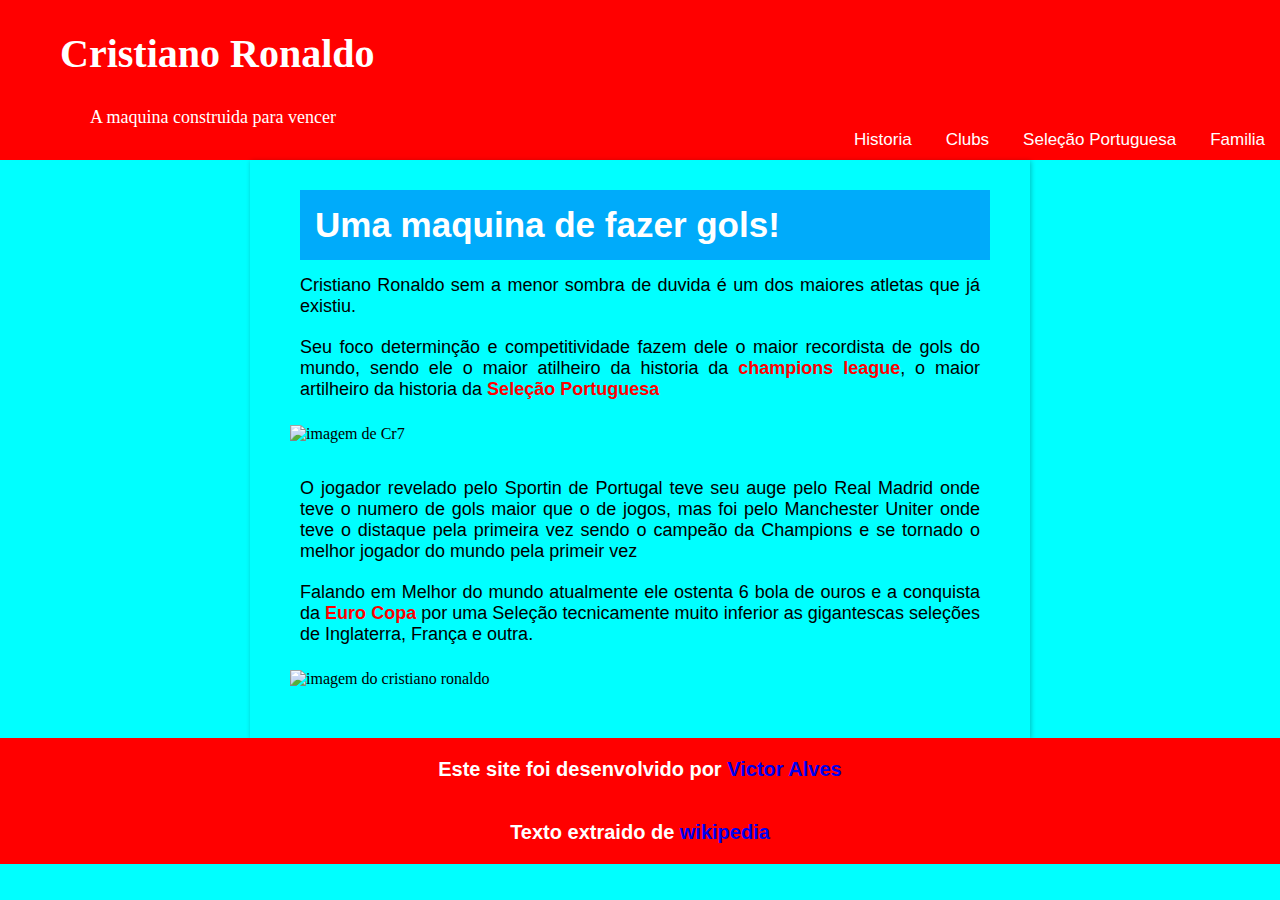
==== index.html @ 83f21ecb "atualização" ====
<!DOCTYPE html>
<html lang="pt-br">
<head>
    <meta charset="UTF-8">
    <meta http-equiv="X-UA-Compatible" content="IE=edge">
    <meta name="Descripition" >
    <meta name="viewport" content="width=device-width, initial-scale=1.0">
    <title>Cristiano Ronaldo</title>
    <link rel="shortcut icon" href="icone/favicon.ico" type="image/x-icon">
    <link rel="stylesheet" href="estilo/stilo.css">
</head>
<body>
    <header>
        <a href="index.html">
            <h1>Cristiano Ronaldo</h1>
            <p>A maquina construida para vencer</p>
        </a>
    </header>
        
    <nav>
        <a href="paginas/historia.html">Historia</a>
        <a href="paginas/club.html">Clubs</a>
        <a href="paginas/selecao.html">Seleção Portuguesa</a>
        <a href="paginas/familia.html">Familia</a>
    </nav>
    <main>
        <section>
            <h2>Uma maquina de fazer gols!</h2>
            <p>Cristiano Ronaldo sem a menor sombra de duvida é um dos maiores atletas que já existiu.</p>
            <p>Seu foco determinção e competitividade  fazem dele o maior recordista de gols do mundo, sendo ele o maior atilheiro da historia da <Strong>champions league</Strong>, o maior artilheiro da historia da <strong>Seleção Portuguesa</strong>
            </p>
            <picture>
                <source media="(max-width:600px )" srcset="https://a.espncdn.com/combiner/i?img=%2Fphoto%2F2021%2F1030%2Fr930679_1296x729_16%2D9.jpg">
                <source media="(max-width:750px)" srcset="https://placar.abril.com.br/wp-content/uploads/2021/10/cristiano-ronaldo-02.jpg">
                <img src="https://cdn.resfu.com/media/img_news/goal_cristiano-ronaldo-portugal-2018_qn83ershsr9s1vc3r7i7bwznl.jpg?size=1200x&lossy=1" alt="imagem de Cr7">
            </picture>
        </section>
        <section>
            <p>
                O jogador revelado pelo Sportin de Portugal teve seu auge pelo Real Madrid onde teve o numero de gols maior que o de jogos, mas foi pelo Manchester Uniter onde teve o distaque pela primeira vez sendo o campeão da Champions  e se tornado o melhor jogador do mundo pela primeir vez

            </p>
            <p>
                Falando em Melhor do mundo atualmente ele ostenta 6 bola de ouros e a conquista da <strong>Euro Copa</strong> por uma Seleção tecnicamente muito inferior as gigantescas seleções de Inglaterra, França e outra.
            </p>
            <img src="https://images.daznservices.com/di/library/GOAL/93/4f/cristiano-ronaldo-euro-2016-european-championships-france_14iatl8tqnc7fzm7tijr676m7.jpg?t=-657850891" alt="imagem do cristiano ronaldo">
        </section>
    </main>
    <footer>
        <p>Este site foi desenvolvido por <a href="#">Victor Alves</a></p>
        <p>Texto extraido de <a href="https://pt.wikipedia.org/wiki/Cristiano_Ronaldo" target="_blank" rel="noopener noreferrer">wikipedia</a></p>
    </footer>
    
</body>
</html>
---- estilo/stilo.css ----
@charset "UTF-8";

*{
    margin: 0;
    padding: 0;
    outline: none;
}
body{
    min-height: 100vh;
    background-color: aqua;

}
header{
    height:130px;
    background-color: rgb(255, 0, 0);
    ;
}
header a h1{
    font-family: Georgia, 'Times New Roman', Times, serif;
    font-size: 40px;
    font-weight: bold;
    color: white;
    padding-left: 60px;
    padding-bottom: 15px;
    padding-top: 30px;
}
header a p{
    font-family: Georgia, 'Times New Roman', Times, serif;
    font-weight: 500;
    color: white;
    padding-left: 85px;

}
a{
    text-decoration: none;
    
}
main{
    background-color: aqua;
    min-width: 320px;
    max-width: 720px;
    margin: auto;
    box-shadow: 1px 1px 5px rgba(0, 0, 0, 0.249);
    padding: 30px;
    
}
section{
    min-width: 300px;
    max-width: 700px;
    margin: auto;
}
article{
    padding: 10px;
}
article a {
    color: red;
    font-size: 20px;
    font-family: Georgia, 'Times New Roman', Times, serif;

}
nav{
    text-align: right;
    background-color: red;
    padding-bottom: 10px;
    
}
nav a {
    font-family: 'Franklin Gothic Medium', 'Arial Narrow', Arial, sans-serif;
    font-size: 17px;
    margin: 15px;
    color: white;


}
nav a:hover{
    background-color:rgba(0, 0, 0, 0.219);
    padding: 10px;
    border-radius: 10px;

    
}
h1{
    font-family: Arial, Helvetica, sans-serif;
    font-weight: bolder;
    font-size: 40px;
    padding-left: 20px;
    padding-bottom: 15px;
    
}
h2{
    font-family: Arial, Helvetica, sans-serif;
    background-color: rgb(0, 171, 250);
    color: white;
    font-size:35px;
    font-weight: bolder;
    padding: 15px;
    margin-left: 10px;
}
h3{
    font-family: Arial, Helvetica, sans-serif;
    font-size: 25px;
    font-weight: bold;
    padding: 10px;

}
strong{
    color: red;
}
p{
    font-family: Arial, Helvetica, sans-serif;
    font-size: 18px;
    font-weight: 400;
    color: black;
    text-align: justify;
    margin: auto;
    min-width: 320px;
    max-width: 700px;
    padding: 5px;
    margin: 10px 5px;
}

img{
    display: block;
    width: 100%;
    margin: auto;
    margin-top: 20px;
    padding-bottom: 20px;
}
footer{
    background-color: red;
    

}
footer p {
    text-align: center;
    font-family: Arial, Helvetica, sans-serif;
    color: white;
    min-width: 320px;
    max-width: 720px;
    font-size: 20px;
    font-weight: bold;
    margin-top: 0px;
    margin-bottom: 0px;
    padding: 20px;
    margin: auto;
}
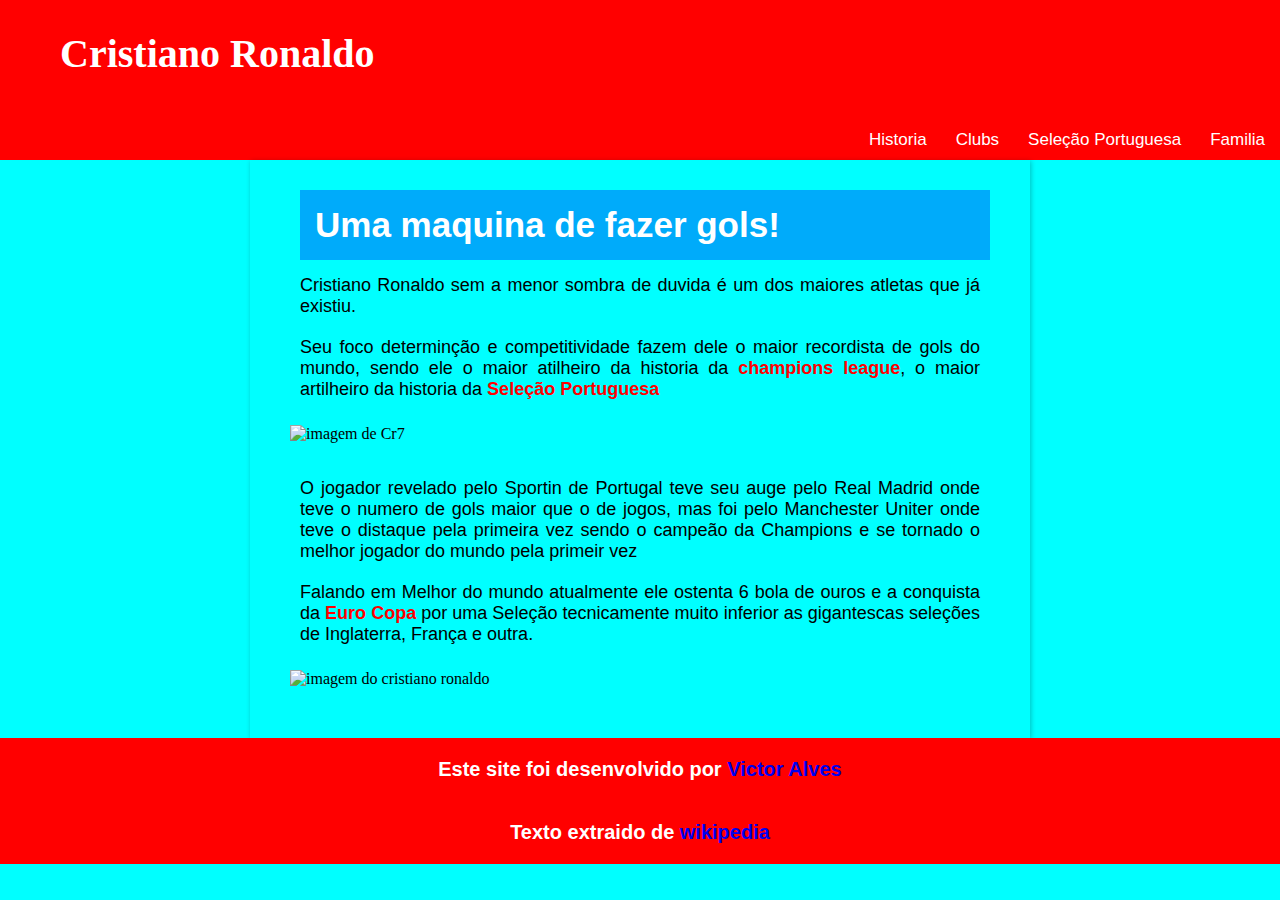
==== commit b198560b: "s" ====
--- a/index.html
+++ b/index.html
@@ -13,7 +13,7 @@
     <header>
         <a href="index.html">
             <h1>Cristiano Ronaldo</h1>
-            <p>A maquina construida para vencer</p>
+            
         </a>
     </header>
         
--- a/estilo/stilo.css
+++ b/estilo/stilo.css
@@ -21,7 +21,7 @@
     font-weight: bold;
     color: white;
     padding-left: 60px;
-    padding-bottom: 15px;
+    padding-bottom: 8px;
     padding-top: 30px;
 }
 header a p{
@@ -37,7 +37,7 @@
 }
 main{
     background-color: aqua;
-    min-width: 320px;
+    min-width: 300px;
     max-width: 720px;
     margin: auto;
     box-shadow: 1px 1px 5px rgba(0, 0, 0, 0.249);
@@ -45,7 +45,7 @@
     
 }
 section{
-    min-width: 300px;
+    min-width: 280px;
     max-width: 700px;
     margin: auto;
 }
@@ -67,8 +67,9 @@
 nav a {
     font-family: 'Franklin Gothic Medium', 'Arial Narrow', Arial, sans-serif;
     font-size: 17px;
-    margin: 15px;
+    margin: 10px;
     color: white;
+    padding-right: 5px;
 
 
 }
@@ -113,7 +114,7 @@
     color: black;
     text-align: justify;
     margin: auto;
-    min-width: 320px;
+    min-width: 300px;
     max-width: 700px;
     padding: 5px;
     margin: 10px 5px;
@@ -135,7 +136,7 @@
     text-align: center;
     font-family: Arial, Helvetica, sans-serif;
     color: white;
-    min-width: 320px;
+    min-width: 300px;
     max-width: 720px;
     font-size: 20px;
     font-weight: bold;
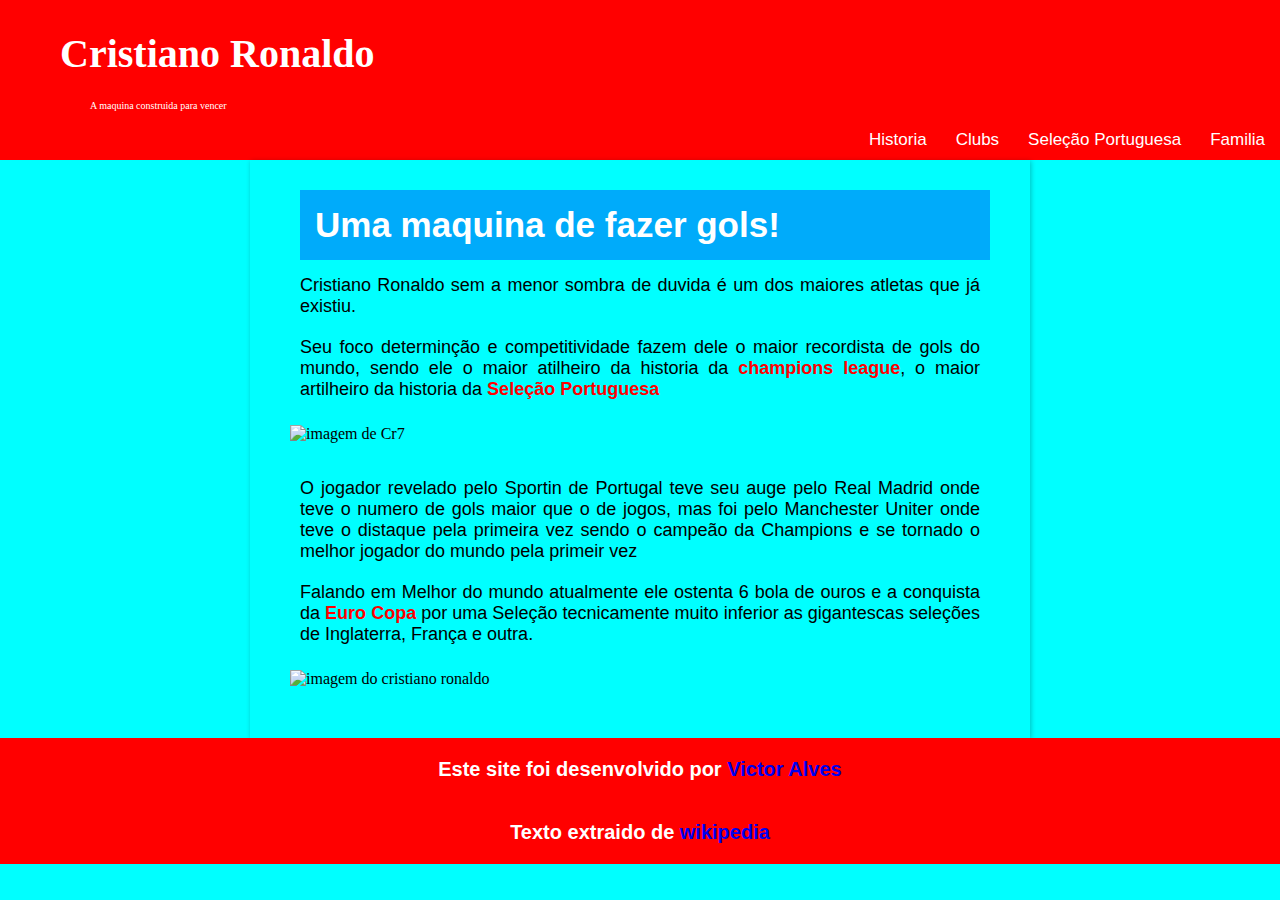
==== commit 615cf445: "reparos" ====
--- a/index.html
+++ b/index.html
@@ -13,7 +13,7 @@
     <header>
         <a href="index.html">
             <h1>Cristiano Ronaldo</h1>
-            
+            <p>A maquina construida para vencer</p>
         </a>
     </header>
         
--- a/estilo/stilo.css
+++ b/estilo/stilo.css
@@ -13,7 +13,15 @@
 header{
     height:130px;
     background-color: rgb(255, 0, 0);
-    ;
+    
+}
+@media(min-width:320px) {
+    header a h1{
+        font-size: 25px;
+    }
+    header a p{
+        font-size: 10px;
+    }
 }
 header a h1{
     font-family: Georgia, 'Times New Roman', Times, serif;
@@ -63,6 +71,12 @@
     background-color: red;
     padding-bottom: 10px;
     
+}
+@media(min-width:320px) {
+
+    nav a {
+         font-size: 10px;
+    }  
 }
 nav a {
     font-family: 'Franklin Gothic Medium', 'Arial Narrow', Arial, sans-serif;
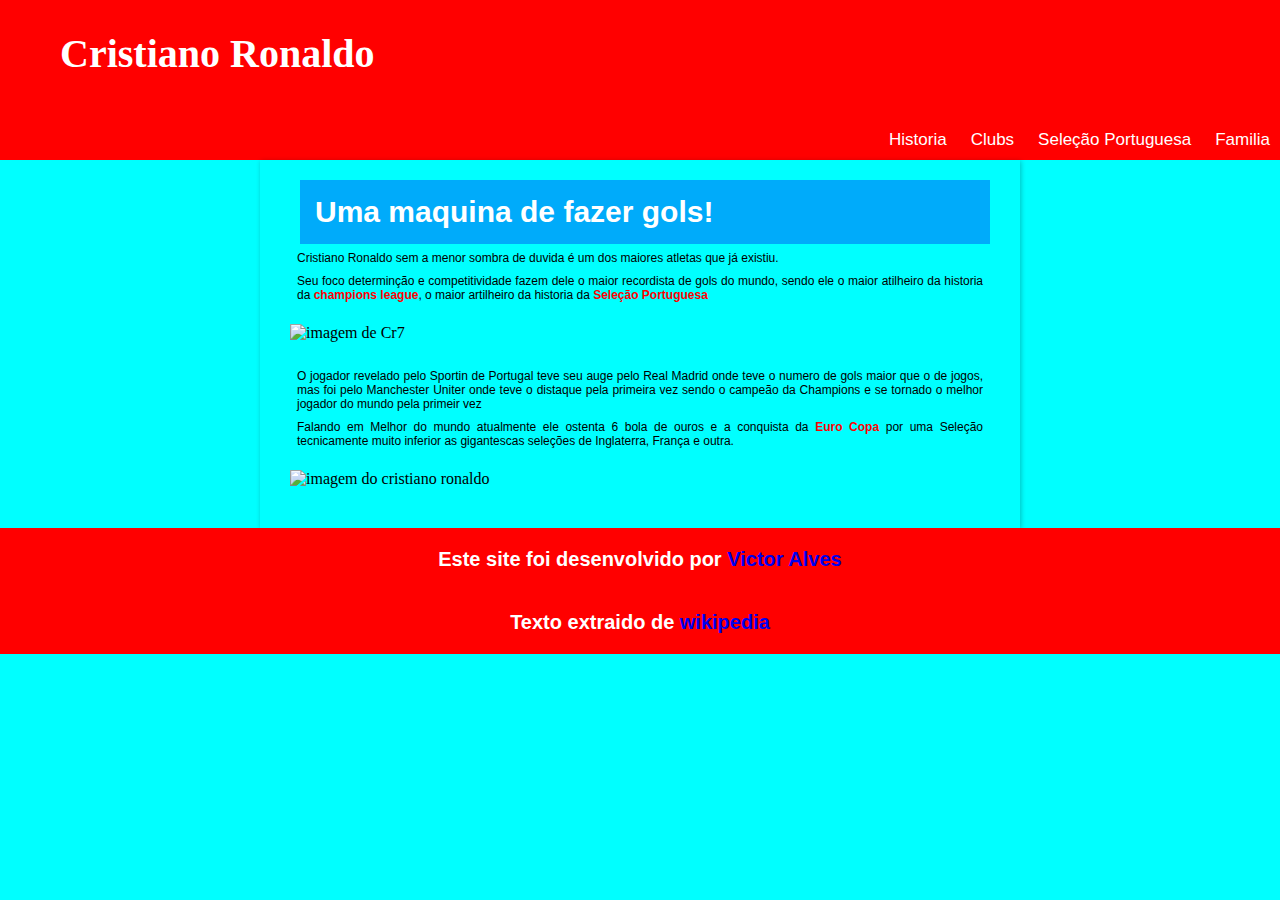
==== commit 1abbe5ae: "teste" ====
--- a/index.html
+++ b/index.html
@@ -12,8 +12,10 @@
 <body>
     <header>
         <a href="index.html">
-            <h1>Cristiano Ronaldo</h1>
-            <p>A maquina construida para vencer</p>
+            <h1>
+                Cristiano Ronaldo
+            </h1>
+            
         </a>
     </header>
         
@@ -21,7 +23,7 @@
         <a href="paginas/historia.html">Historia</a>
         <a href="paginas/club.html">Clubs</a>
         <a href="paginas/selecao.html">Seleção Portuguesa</a>
-        <a href="paginas/familia.html">Familia</a>
+        <a href="paginas/familia.html" >Familia</a>
     </nav>
     <main>
         <section>
--- a/estilo/stilo.css
+++ b/estilo/stilo.css
@@ -15,24 +15,16 @@
     background-color: rgb(255, 0, 0);
     
 }
-@media(min-width:320px) {
-    header a h1{
-        font-size: 25px;
-    }
-    header a p{
-        font-size: 10px;
-    }
-}
+
 header a h1{
     font-family: Georgia, 'Times New Roman', Times, serif;
     font-size: 40px;
     font-weight: bold;
     color: white;
     padding-left: 60px;
-    padding-bottom: 8px;
     padding-top: 30px;
 }
-header a p{
+header a h1 p{
     font-family: Georgia, 'Times New Roman', Times, serif;
     font-weight: 500;
     color: white;
@@ -45,11 +37,11 @@
 }
 main{
     background-color: aqua;
-    min-width: 300px;
+    min-width: 280px;
     max-width: 720px;
     margin: auto;
     box-shadow: 1px 1px 5px rgba(0, 0, 0, 0.249);
-    padding: 30px;
+    padding: 20px;
     
 }
 section{
@@ -72,18 +64,13 @@
     padding-bottom: 10px;
     
 }
-@media(min-width:320px) {
 
-    nav a {
-         font-size: 10px;
-    }  
-}
 nav a {
     font-family: 'Franklin Gothic Medium', 'Arial Narrow', Arial, sans-serif;
     font-size: 17px;
     margin: 10px;
     color: white;
-    padding-right: 5px;
+    
 
 
 }
@@ -97,7 +84,7 @@
 h1{
     font-family: Arial, Helvetica, sans-serif;
     font-weight: bolder;
-    font-size: 40px;
+    font-size: 35px;
     padding-left: 20px;
     padding-bottom: 15px;
     
@@ -106,14 +93,14 @@
     font-family: Arial, Helvetica, sans-serif;
     background-color: rgb(0, 171, 250);
     color: white;
-    font-size:35px;
+    font-size:30px;
     font-weight: bolder;
     padding: 15px;
     margin-left: 10px;
 }
 h3{
     font-family: Arial, Helvetica, sans-serif;
-    font-size: 25px;
+    font-size: 20px;
     font-weight: bold;
     padding: 10px;
 
@@ -123,15 +110,15 @@
 }
 p{
     font-family: Arial, Helvetica, sans-serif;
-    font-size: 18px;
+    font-size: 12px;
     font-weight: 400;
     color: black;
     text-align: justify;
     margin: auto;
     min-width: 300px;
     max-width: 700px;
-    padding: 5px;
-    margin: 10px 5px;
+    padding: 2px;
+    margin: 5px 5px;
 }
 
 img{
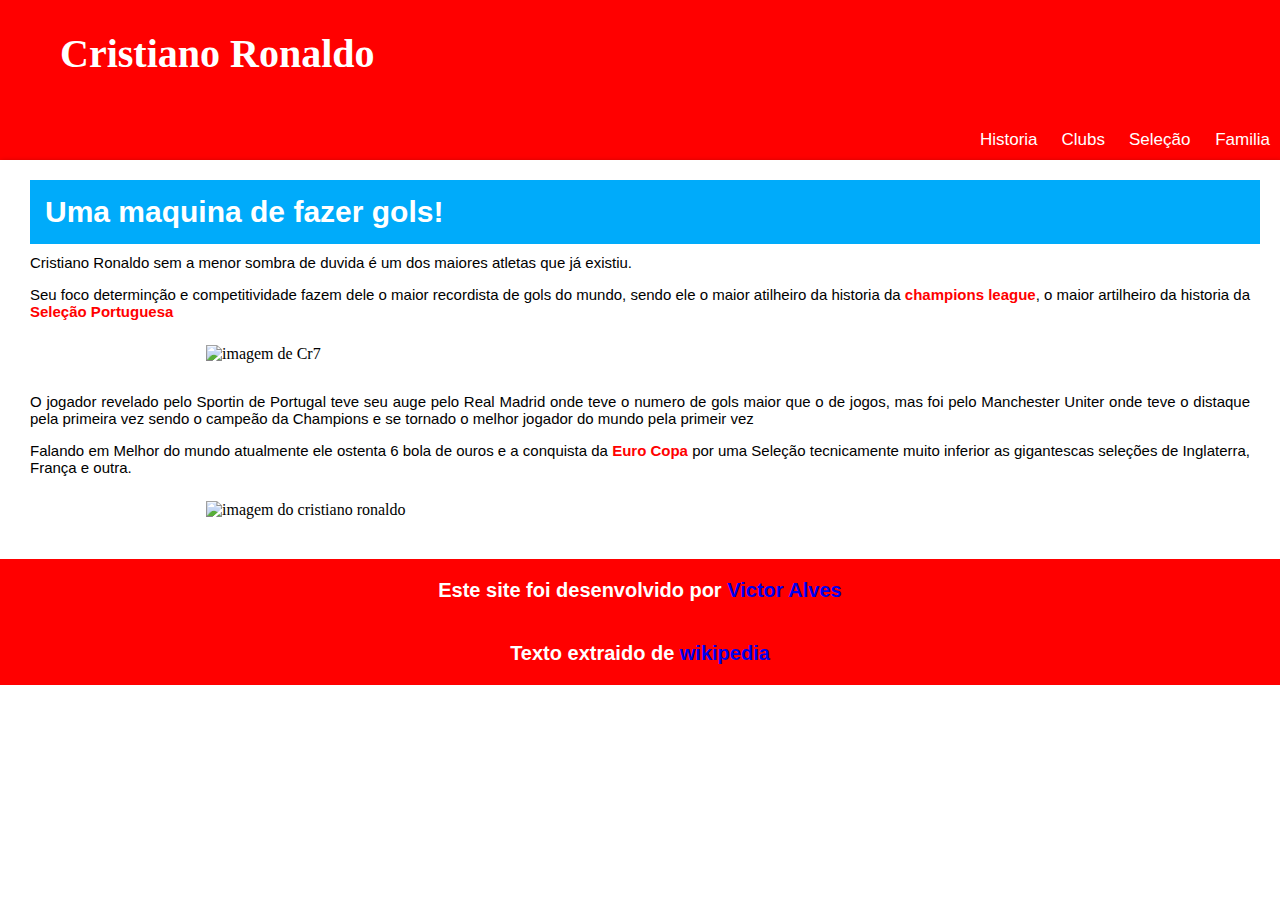
==== commit 5f7493c0: "mudei cor e tamanho do main" ====
--- a/index.html
+++ b/index.html
@@ -22,7 +22,7 @@
     <nav>
         <a href="paginas/historia.html">Historia</a>
         <a href="paginas/club.html">Clubs</a>
-        <a href="paginas/selecao.html">Seleção Portuguesa</a>
+        <a href="paginas/selecao.html">Seleção </a>
         <a href="paginas/familia.html" >Familia</a>
     </nav>
     <main>
--- a/estilo/stilo.css
+++ b/estilo/stilo.css
@@ -7,7 +7,7 @@
 }
 body{
     min-height: 100vh;
-    background-color: aqua;
+    background-color: white;
 
 }
 header{
@@ -36,9 +36,9 @@
     
 }
 main{
-    background-color: aqua;
+    background-color: white;
     min-width: 280px;
-    max-width: 720px;
+    max-width: 100%;
     margin: auto;
     box-shadow: 1px 1px 5px rgba(0, 0, 0, 0.249);
     padding: 20px;
@@ -46,7 +46,7 @@
 }
 section{
     min-width: 280px;
-    max-width: 700px;
+    max-width: 100%;
     margin: auto;
 }
 article{
@@ -110,20 +110,21 @@
 }
 p{
     font-family: Arial, Helvetica, sans-serif;
-    font-size: 12px;
+    font-size: 15px;
     font-weight: 400;
     color: black;
     text-align: justify;
     margin: auto;
-    min-width: 300px;
-    max-width: 700px;
-    padding: 2px;
+    min-width: 280px;
+    max-width: 100%;
+    padding: auto;
     margin: 5px 5px;
+    padding: 5px;
 }
 
 img{
     display: block;
-    width: 100%;
+    max-width: 70%;
     margin: auto;
     margin-top: 20px;
     padding-bottom: 20px;
@@ -137,7 +138,7 @@
     text-align: center;
     font-family: Arial, Helvetica, sans-serif;
     color: white;
-    min-width: 300px;
+    min-width: 280px;
     max-width: 720px;
     font-size: 20px;
     font-weight: bold;
